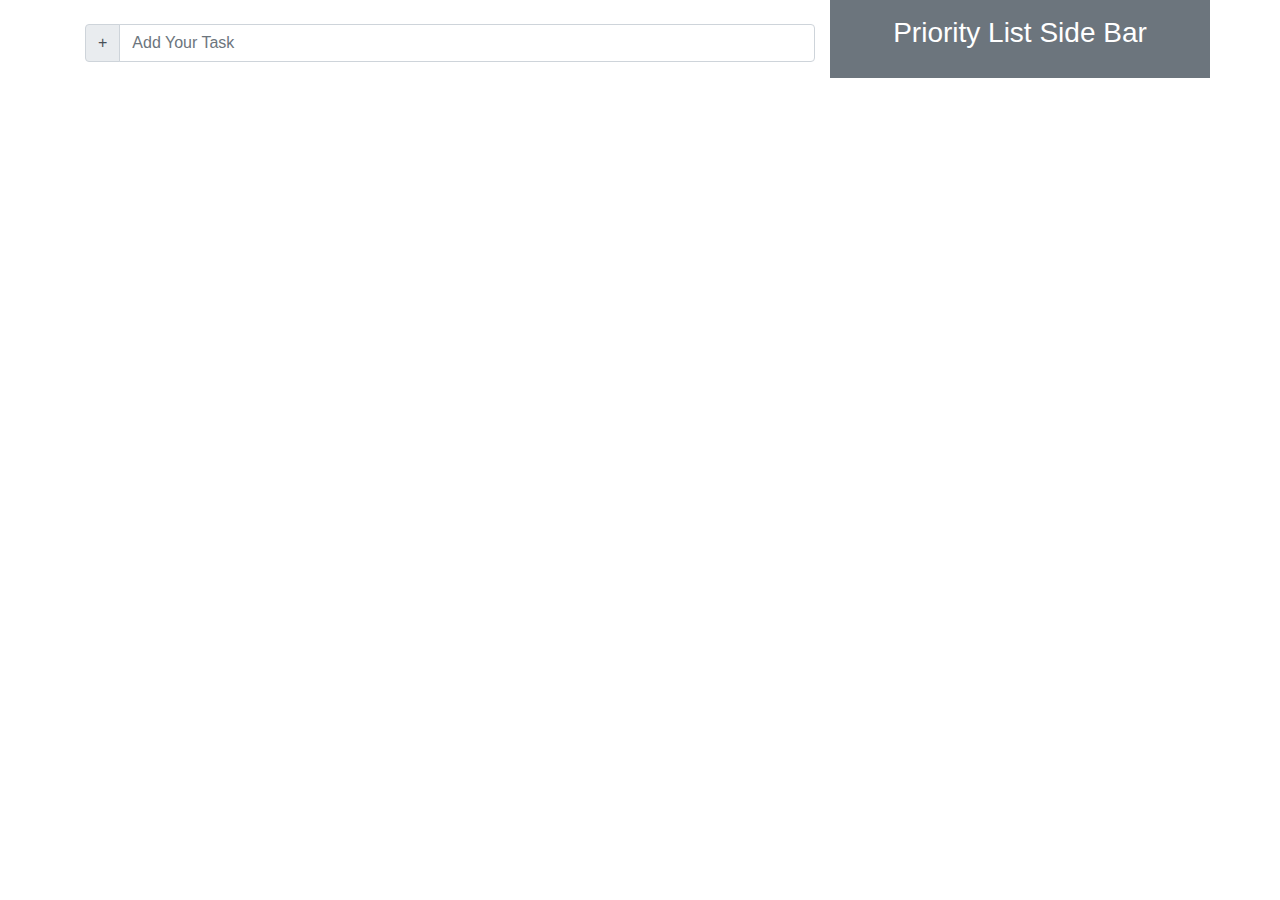
==== todo.html @ 75bec1d7 "Add files via upload" ====
<!DOCTYPE html>
<html lang="en">
  <head>
    <meta charset="UTF-8" />
    <meta http-equiv="X-UA-Compatible" content="IE=edge" />
    <meta name="viewport" content="width=device-width, initial-scale=1.0" />
    <title>My Todo List</title>
    <link
      rel="stylesheet"
      href="https://maxcdn.bootstrapcdn.com/bootstrap/4.0.0/css/bootstrap.min.css"
      integrity="sha384-Gn5384xqQ1aoWXA+058RXPxPg6fy4IWvTNh0E263XmFcJlSAwiGgFAW/dAiS6JXm"
      crossorigin="anonymous"
    />
    <script src="./Actions.js"></script>
  </head>
  <body>
    <div class="container">
      <div class="row">
        <div class="col-sm-8">
          <form id="form" onsubmit="addNewTask(event)">
            <div class="input-group mb-3 mt-4">
              <div class="input-group-prepend">
                <span class="input-group-text" id="basic-addon1">+</span>
              </div>

              <input
                id="newTodo"
                type="text"
                class="form-control"
                placeholder="Add Your Task"
              />
            </div>
          </form>

          <div>
            <ul id="taskList"></ul>
          </div>
        </div>

        <div
          class="
            col-sm-4
            d-flex
            justify-content-center
            bg-secondary
            text-white
            mh-100
          "
        >
          <h3 class="mt-3">Priority List Side Bar</h3>
        </div>
      </div>
    </div>
  </body>
</html>
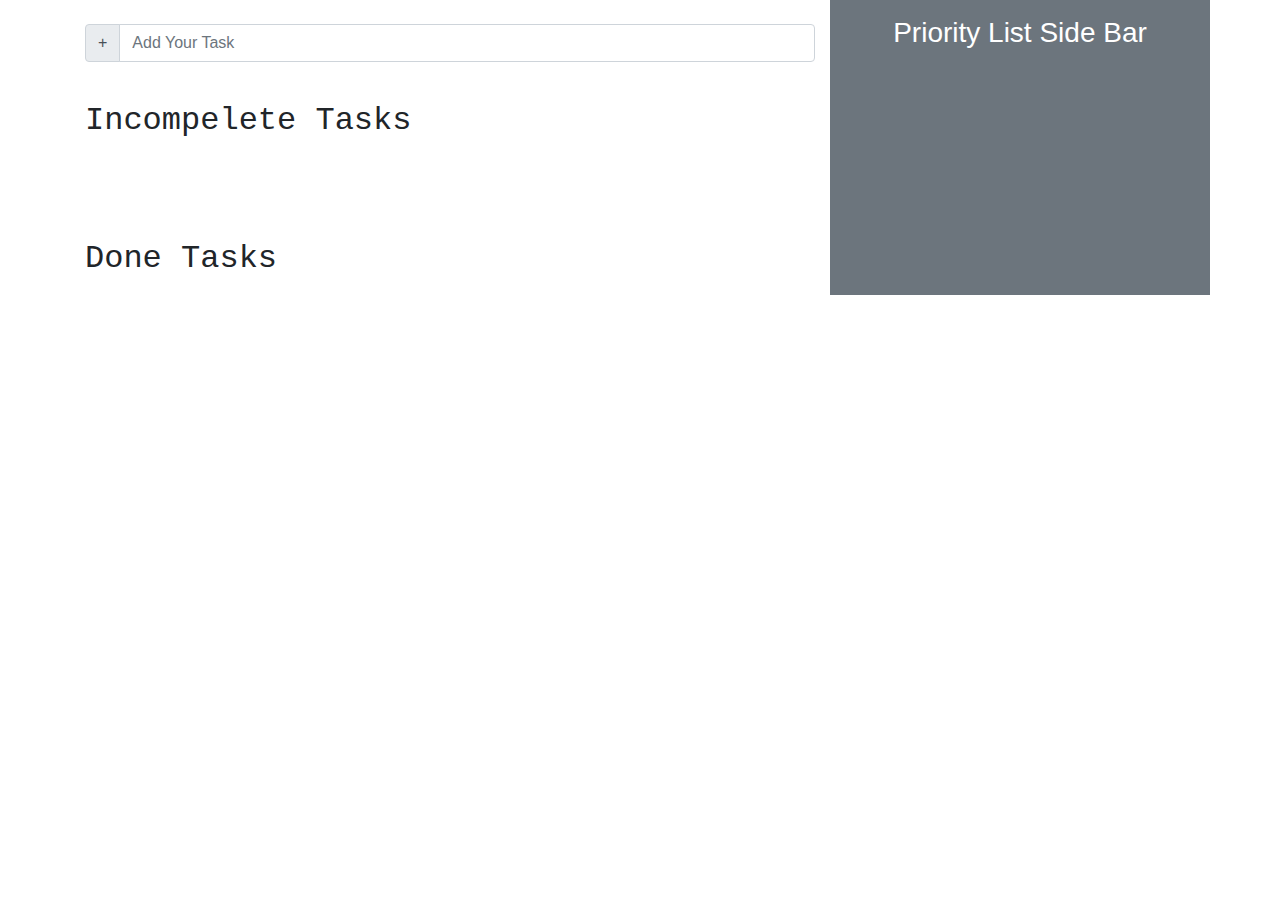
==== commit 5f020f4a: "Add files via upload" ====
--- a/todo.html
+++ b/todo.html
@@ -11,6 +11,7 @@
       integrity="sha384-Gn5384xqQ1aoWXA+058RXPxPg6fy4IWvTNh0E263XmFcJlSAwiGgFAW/dAiS6JXm"
       crossorigin="anonymous"
     />
+    <link rel="stylesheet" href="./todoStyles.css" />
     <script src="./Actions.js"></script>
   </head>
   <body>
@@ -28,12 +29,19 @@
                 type="text"
                 class="form-control"
                 placeholder="Add Your Task"
+                focused="true"
               />
             </div>
           </form>
 
-          <div>
+          <div id="newTaskDiv">
+            <h2 class="m-20px">Incompelete Tasks</h2>
+
             <ul id="taskList"></ul>
+          </div>
+          <div id="doneDiv">
+            <h2>Done Tasks</h2>
+            <ul id="doneList"></ul>
           </div>
         </div>
 
--- a/todoStyles.css
+++ b/todoStyles.css
@@ -0,0 +1,36 @@
+li button {
+  float: right;
+  background-color: red;
+  color: white;
+  border-radius: 8px;
+}
+
+.innerArea {
+  display: none;
+}
+
+li {
+  list-style-type: none;
+  margin-left: 10px;
+  height: 40px;
+}
+li > input[type="checkbox"] {
+  margin-right: 10px;
+  margin-top: 10px;
+}
+
+#doneList li {
+  text-decoration: line-through;
+}
+
+h2 {
+  font-family: "Lucida Console", "Courier New", monospace;
+}
+
+#doneDiv {
+  margin-top: 100px;
+}
+
+#newTaskDiv {
+  margin-top: 40px;
+}
